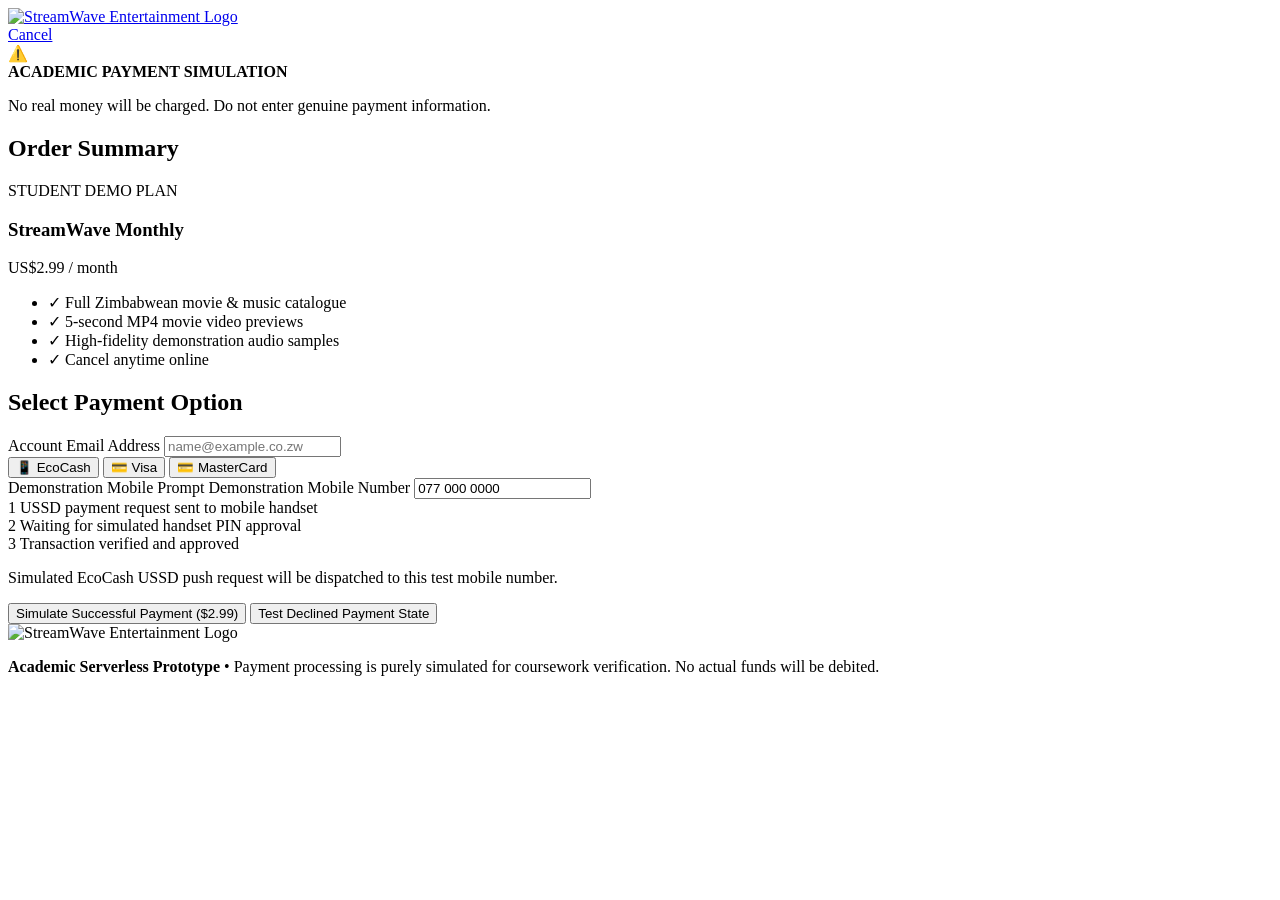
==== public/checkout.html @ c303186f "feat: Add StreamWave landing page, simulated checkout, signed cookie access control, and logo waterm" ====
<!DOCTYPE html>
<html lang="en">
<head>
    <meta charset="UTF-8">
    <meta name="viewport" content="width=device-width, initial-scale=1.0">
    <title>StreamWave Checkout | Simulated Academic Payment</title>

    <!-- Favicon Links -->
    <link rel="icon" type="image/png" href="/images/favicon.png">
    <link rel="shortcut icon" type="image/x-icon" href="/favicon.ico">
    <link rel="apple-touch-icon" href="/images/favicon.png">

    <link rel="stylesheet" href="/css/styles.css">
    <link rel="preconnect" href="https://fonts.googleapis.com">
    <link rel="preconnect" href="https://fonts.gstatic.com" crossorigin>
    <link href="https://fonts.googleapis.com/css2?family=Inter:wght@400;500;600;700;800;900&display=swap" rel="stylesheet">
</head>
<body class="checkout-body">
    <!-- Navbar Header -->
    <header class="navbar">
        <div class="nav-container">
            <a href="/" class="brand" aria-label="StreamWave Entertainment Home">
                <img src="/images/streamwave-logo.png" alt="StreamWave Entertainment Logo" class="brand-logo-img">
            </a>

            <nav class="nav-links" aria-label="Primary Navigation">
                <a href="/" class="nav-link">Cancel</a>
            </nav>
        </div>
    </header>

    <!-- Main Checkout Container -->
    <main class="checkout-main">
        <div class="checkout-container">
            <!-- Academic Simulation Warning Banner -->
            <div class="simulation-alert-banner" role="alert">
                <span class="alert-icon">⚠️</span>
                <div class="alert-text">
                    <strong>ACADEMIC PAYMENT SIMULATION</strong>
                    <p>No real money will be charged. Do not enter genuine payment information.</p>
                </div>
            </div>

            <div class="checkout-grid">
                <!-- Subscription Summary Box -->
                <div class="summary-box">
                    <h2 class="box-title">Order Summary</h2>
                    <div class="plan-card">
                        <div class="plan-header">
                            <span class="plan-badge">STUDENT DEMO PLAN</span>
                            <h3 class="plan-name" id="summary-plan-name">StreamWave Monthly</h3>
                        </div>
                        <div class="plan-price" id="summary-plan-price">US$2.99 <span class="price-period">/ month</span></div>
                        <ul class="plan-benefits-list">
                            <li><span class="check-icon">✓</span> Full Zimbabwean movie & music catalogue</li>
                            <li><span class="check-icon">✓</span> 5-second MP4 movie video previews</li>
                            <li><span class="check-icon">✓</span> High-fidelity demonstration audio samples</li>
                            <li><span class="check-icon">✓</span> Cancel anytime online</li>
                        </ul>
                    </div>
                </div>

                <!-- Payment Method Form Box -->
                <div class="payment-form-box">
                    <h2 class="box-title">Select Payment Option</h2>

                    <form id="checkout-form" onsubmit="handlePaymentSubmit(event, false)">
                        <!-- Customer Email Input -->
                        <div class="form-group">
                            <label for="checkout-email" class="form-label">Account Email Address</label>
                            <input type="email" id="checkout-email" class="form-input" placeholder="name@example.co.zw" required aria-required="true">
                        </div>

                        <!-- Keyboard Accessible Payment Method Tabs -->
                        <div class="method-tabs" role="tablist" aria-label="Selectable payment method choices">
                            <button type="button" class="method-tab active" data-method="ecocash" role="tab" aria-selected="true" aria-controls="interface-ecocash" onclick="selectMethod('ecocash')">
                                <span class="method-icon" aria-hidden="true">📱</span> EcoCash
                            </button>
                            <button type="button" class="method-tab" data-method="visa" role="tab" aria-selected="false" aria-controls="interface-visa" onclick="selectMethod('visa')">
                                <span class="method-icon" aria-hidden="true">💳</span> Visa
                            </button>
                            <button type="button" class="method-tab" data-method="mastercard" role="tab" aria-selected="false" aria-controls="interface-mastercard" onclick="selectMethod('mastercard')">
                                <span class="method-icon" aria-hidden="true">💳</span> MasterCard
                            </button>
                        </div>

                        <!-- EcoCash Interface Container (Only shown when EcoCash selected) -->
                        <div id="interface-ecocash" class="method-interface" role="tabpanel">
                            <div class="interface-box">
                                <span class="demo-tag">Demonstration Mobile Prompt</span>
                                <label for="ecocash-number" class="form-label">Demonstration Mobile Number</label>
                                <input type="text" id="ecocash-number" class="form-input" value="077 000 0000" readonly aria-readonly="true">
                                <div class="step-sequence-list" id="ecocash-steps">
                                    <div class="step-item"><span class="step-bullet">1</span> USSD payment request sent to mobile handset</div>
                                    <div class="step-item"><span class="step-bullet">2</span> Waiting for simulated handset PIN approval</div>
                                    <div class="step-item"><span class="step-bullet">3</span> Transaction verified and approved</div>
                                </div>
                                <p class="help-text">Simulated EcoCash USSD push request will be dispatched to this test mobile number.</p>
                            </div>
                        </div>

                        <!-- Visa Interface Container (Only shown when Visa selected) -->
                        <div id="interface-visa" class="method-interface" role="tabpanel" style="display: none;">
                            <div class="interface-box">
                                <span class="demo-tag">Demonstration Card Interface</span>
                                <div class="test-card-preview">
                                    <div class="card-chip" aria-hidden="true"></div>
                                    <div class="card-number-display">•••• •••• •••• 4242</div>
                                    <div class="card-details-row">
                                        <span>DEMO HOLDER</span>
                                        <span>12/28</span>
                                    </div>
                                </div>
                                <div class="step-sequence-list" id="visa-steps">
                                    <div class="step-item"><span class="step-bullet">1</span> Validating demonstration test card credentials</div>
                                    <div class="step-item"><span class="step-bullet">2</span> Authorizing simulated gateway transaction</div>
                                    <div class="step-item"><span class="step-bullet">3</span> Payment verified and approved</div>
                                </div>
                                <p class="help-text">Predefined test Visa card (ending in 4242). No CVV or real credentials required.</p>
                            </div>
                        </div>

                        <!-- MasterCard Interface Container (Only shown when MasterCard selected) -->
                        <div id="interface-mastercard" class="method-interface" role="tabpanel" style="display: none;">
                            <div class="interface-box">
                                <span class="demo-tag">Demonstration Card Interface</span>
                                <div class="test-card-preview mastercard-theme">
                                    <div class="card-chip" aria-hidden="true"></div>
                                    <div class="card-number-display">•••• •••• •••• 4444</div>
                                    <div class="card-details-row">
                                        <span>DEMO HOLDER</span>
                                        <span>12/28</span>
                                    </div>
                                </div>
                                <div class="step-sequence-list" id="mastercard-steps">
                                    <div class="step-item"><span class="step-bullet">1</span> Validating demonstration test card credentials</div>
                                    <div class="step-item"><span class="step-bullet">2</span> Authorizing simulated gateway transaction</div>
                                    <div class="step-item"><span class="step-bullet">3</span> Payment verified and approved</div>
                                </div>
                                <p class="help-text">Predefined test MasterCard (ending in 4444). No CVV or real credentials required.</p>
                            </div>
                        </div>

                        <!-- ARIA Live Status Overlay for Screen Readers & Visual Feedback -->
                        <div id="simulation-status" class="simulation-status-box" role="status" aria-live="polite" style="display: none;">
                            <div class="status-spinner" id="status-spinner"></div>
                            <div id="simulation-step-text" class="simulation-step-text">Initiating simulated authorization...</div>
                            <div class="progress-bar-track" id="progress-bar-track">
                                <div id="progress-bar-fill" class="progress-bar-fill"></div>
                            </div>
                        </div>

                        <!-- Action Buttons: Success Simulation vs Test Decline -->
                        <div class="checkout-actions-group">
                            <button type="submit" id="submit-pay-btn" class="btn btn-primary btn-checkout-submit">
                                Simulate Successful Payment ($2.99)
                            </button>
                            
                            <button type="button" id="decline-pay-btn" class="btn btn-secondary btn-decline-test" onclick="handlePaymentSubmit(event, true)">
                                Test Declined Payment State
                            </button>
                        </div>
                    </form>
                </div>
            </div>
        </div>
    </main>

    <!-- Footer Notice -->
    <footer class="app-footer">
        <div class="footer-container">
            <div class="footer-brand">
                <img src="/images/streamwave-logo.png" alt="StreamWave Entertainment Logo" class="footer-logo-img">
            </div>
            <p class="footer-disclaimer">
                <strong>Academic Serverless Prototype</strong> • Payment processing is purely simulated for coursework verification. No actual funds will be debited.
            </p>
        </div>
    </footer>

    <script>
        let selectedMethodName = 'ecocash';

        // Pre-fill email from query string if available
        document.addEventListener('DOMContentLoaded', () => {
            const params = new URLSearchParams(window.location.search);
            const emailParam = params.get('email');
            if (emailParam) {
                const emailInput = document.getElementById('checkout-email');
                if (emailInput) emailInput.value = emailParam;
            }
        });

        function selectMethod(method) {
            selectedMethodName = method;
            document.querySelectorAll('.method-tab').forEach(tab => {
                const isActive = tab.getAttribute('data-method') === method;
                tab.classList.toggle('active', isActive);
                tab.setAttribute('aria-selected', isActive ? 'true' : 'false');
            });

            document.getElementById('interface-ecocash').style.display = method === 'ecocash' ? 'block' : 'none';
            document.getElementById('interface-visa').style.display = method === 'visa' ? 'block' : 'none';
            document.getElementById('interface-mastercard').style.display = method === 'mastercard' ? 'block' : 'none';
        }

        async function handlePaymentSubmit(e, shouldSimulateDecline = false) {
            if (e) e.preventDefault();

            const emailInput = document.getElementById('checkout-email');
            const email = emailInput ? emailInput.value.trim() : '';

            if (!email || !email.includes('@') || !email.includes('.')) {
                alert('Please enter a valid customer email address.');
                if (emailInput) emailInput.focus();
                return;
            }

            const btn = document.getElementById('submit-pay-btn');
            const declineBtn = document.getElementById('decline-pay-btn');
            const statusBox = document.getElementById('simulation-status');
            const stepText = document.getElementById('simulation-step-text');
            const progressFill = document.getElementById('progress-bar-fill');
            const spinner = document.getElementById('status-spinner');
            const progressTrack = document.getElementById('progress-bar-track');

            // Disable buttons to prevent repeated submissions
            btn.disabled = true;
            declineBtn.disabled = true;
            statusBox.style.display = 'block';
            statusBox.className = 'simulation-status-box';
            spinner.style.display = 'block';
            progressTrack.style.display = 'block';

            const methodTitle = selectedMethodName === 'ecocash' ? 'EcoCash' : (selectedMethodName === 'visa' ? 'Visa' : 'MasterCard');

            // Step Sequence Simulation
            const steps = shouldSimulateDecline
                ? [
                    { msg: `🔒 Validating ${methodTitle} demonstration request...`, pct: '40%' },
                    { msg: `⚠️ Issuer decline check in progress...`, pct: '80%' }
                ]
                : [
                    { msg: `📱 Requesting ${methodTitle} authorization...`, pct: '30%' },
                    { msg: `⌛ Authorizing demonstration membership...`, pct: '70%' },
                    { msg: `✅ ${methodTitle} payment approved!`, pct: '100%' }
                ];

            // Execute visual step animation
            for (let i = 0; i < steps.length; i++) {
                stepText.textContent = steps[i].msg;
                progressFill.style.width = steps[i].pct;
                await new Promise(r => setTimeout(r, 550));
            }

            // Submit ONLY method, plan_id, and optional simulate_decline payload to FastAPI backend
            try {
                const res = await fetch('/api/demo-payment', {
                    method: 'POST',
                    headers: { 'Content-Type': 'application/json' },
                    body: JSON.stringify({
                        email: email,
                        method: selectedMethodName,
                        plan_id: 'streamwave-monthly',
                        simulate_decline: shouldSimulateDecline
                    })
                });

                if (res.ok) {
                    const data = await res.json();
                    spinner.style.display = 'none';
                    statusBox.className = 'simulation-status-box status-success';
                    stepText.textContent = `✅ Payment Approved! Ref: ${data.tx_ref}. Redirecting to Member Library...`;
                    
                    // Brief pause to display transaction reference before redirect
                    await new Promise(r => setTimeout(r, 1200));
                    window.location.href = data.redirect_url || '/library';
                } else {
                    const err = await res.json();
                    spinner.style.display = 'none';
                    progressTrack.style.display = 'none';
                    statusBox.className = 'simulation-status-box status-declined';
                    stepText.textContent = `❌ ${err.detail || 'Simulated payment declined.'}`;

                    // Re-enable submission buttons for retry
                    btn.disabled = false;
                    declineBtn.disabled = false;
                }
            } catch (err) {
                console.error('Checkout error:', err);
                spinner.style.display = 'none';
                progressTrack.style.display = 'none';
                statusBox.className = 'simulation-status-box status-declined';
                stepText.textContent = '❌ Network error during simulation. Please try again.';
                btn.disabled = false;
                declineBtn.disabled = false;
            }
        }
    </script>
</body>
</html>
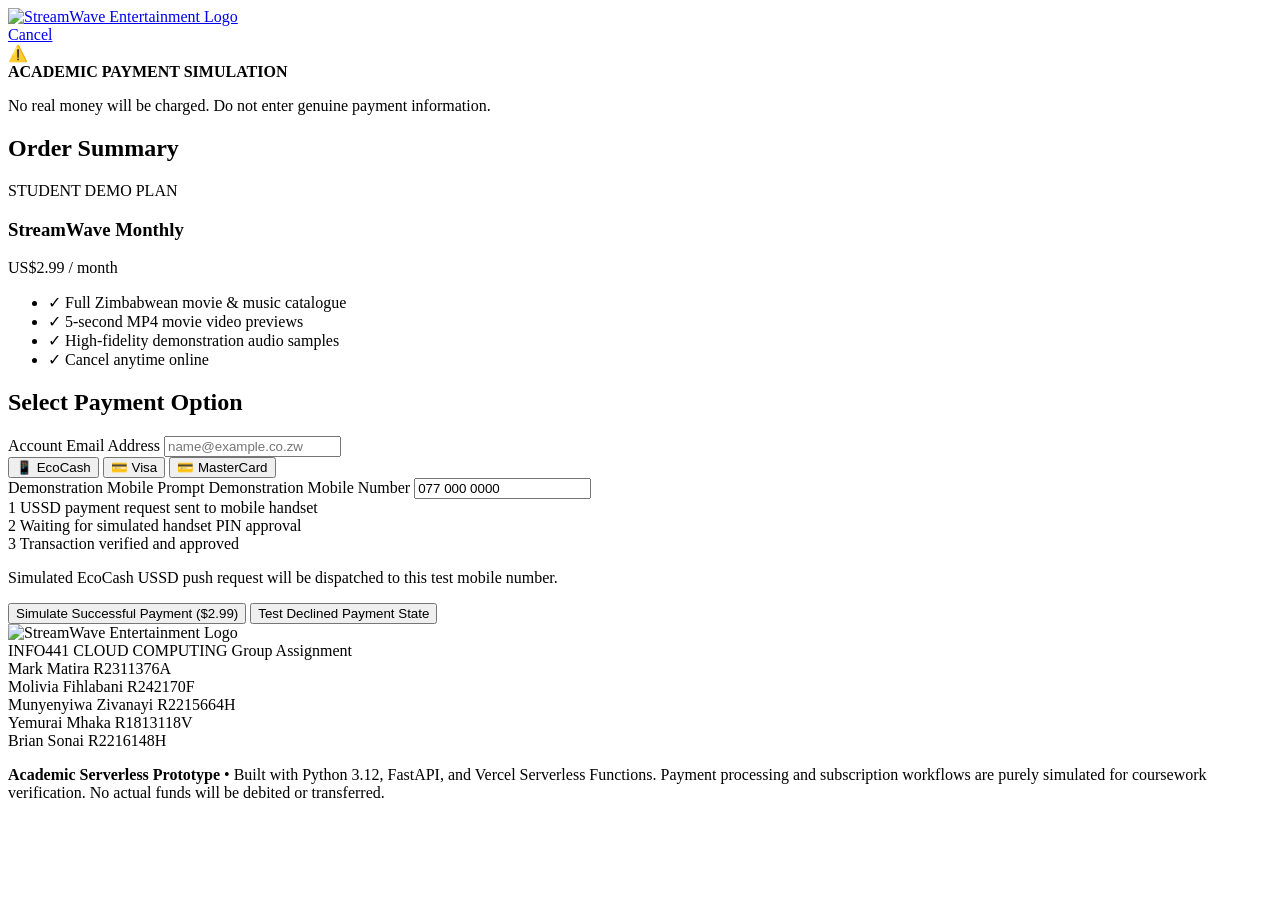
==== commit cfbe61fd: "feat: Add INFO441 Cloud Computing group members and registration numbers to footer" ====
--- a/public/checkout.html
+++ b/public/checkout.html
@@ -166,14 +166,29 @@
         </div>
     </main>
 
-    <!-- Footer Notice -->
+    <!-- Footer Notice with Group Members & Module Details -->
     <footer class="app-footer">
         <div class="footer-container">
-            <div class="footer-brand">
-                <img src="/images/streamwave-logo.png" alt="StreamWave Entertainment Logo" class="footer-logo-img">
+            <div class="footer-top-row">
+                <div class="footer-brand">
+                    <img src="/images/streamwave-logo.png" alt="StreamWave Entertainment Logo" class="footer-logo-img">
+                </div>
+                <div class="footer-module-title">
+                    <span class="module-code-badge">INFO441</span> CLOUD COMPUTING Group Assignment
+                </div>
             </div>
+
+            <div class="footer-members-grid">
+                <div class="member-chip"><span class="member-name">Mark Matira</span> <span class="member-reg">R2311376A</span></div>
+                <div class="member-chip"><span class="member-name">Molivia Fihlabani</span> <span class="member-reg">R242170F</span></div>
+                <div class="member-chip"><span class="member-name">Munyenyiwa Zivanayi</span> <span class="member-reg">R2215664H</span></div>
+                <div class="member-chip"><span class="member-name">Yemurai Mhaka</span> <span class="member-reg">R1813118V</span></div>
+                <div class="member-chip"><span class="member-name">Brian Sonai</span> <span class="member-reg">R2216148H</span></div>
+            </div>
+
             <p class="footer-disclaimer">
-                <strong>Academic Serverless Prototype</strong> • Payment processing is purely simulated for coursework verification. No actual funds will be debited.
+                <strong>Academic Serverless Prototype</strong> • Built with Python 3.12, FastAPI, and Vercel Serverless Functions.
+                Payment processing and subscription workflows are purely simulated for coursework verification. No actual funds will be debited or transferred.
             </p>
         </div>
     </footer>
@@ -255,7 +270,7 @@
 
             // Submit ONLY method, plan_id, and optional simulate_decline payload to FastAPI backend
             try {
-                const res = await fetch('/api/demo-payment', {
+                let res = await fetch('/api/demo-payment', {
                     method: 'POST',
                     headers: { 'Content-Type': 'application/json' },
                     body: JSON.stringify({
@@ -265,6 +280,20 @@
                         simulate_decline: shouldSimulateDecline
                     })
                 });
+
+                // Fallback for Vercel serverless function route aliases
+                if (res.status === 404) {
+                    res = await fetch('/demo-payment', {
+                        method: 'POST',
+                        headers: { 'Content-Type': 'application/json' },
+                        body: JSON.stringify({
+                            email: email,
+                            method: selectedMethodName,
+                            plan_id: 'streamwave-monthly',
+                            simulate_decline: shouldSimulateDecline
+                        })
+                    });
+                }
 
                 if (res.ok) {
                     const data = await res.json();
